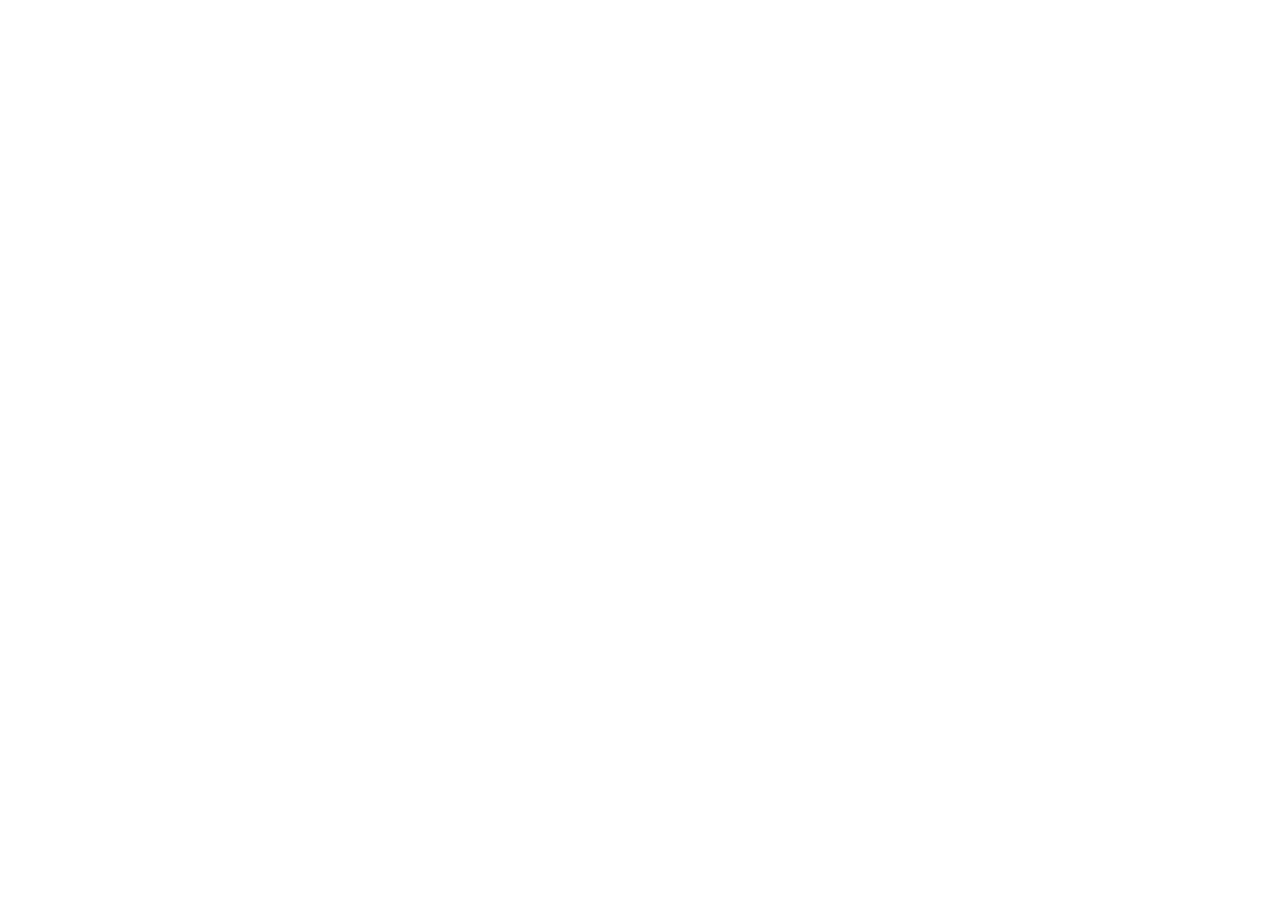
==== favorites.html @ 89ad5b43 "Update HTML files: set correct titles and include relevant script tags" ====
<!DOCTYPE html>
<html lang="en">

<head>
    <meta charset="UTF-8">
    <meta name="viewport" content="width=device-width, initial-scale=1.0">
    <title>Favorites</title>
    <link rel="icon" href="images/favicon.png" type="image/png">
    <script src="scripts/favorites.mjs" type="module"></script>


</head>

<body>

</body>

</html>
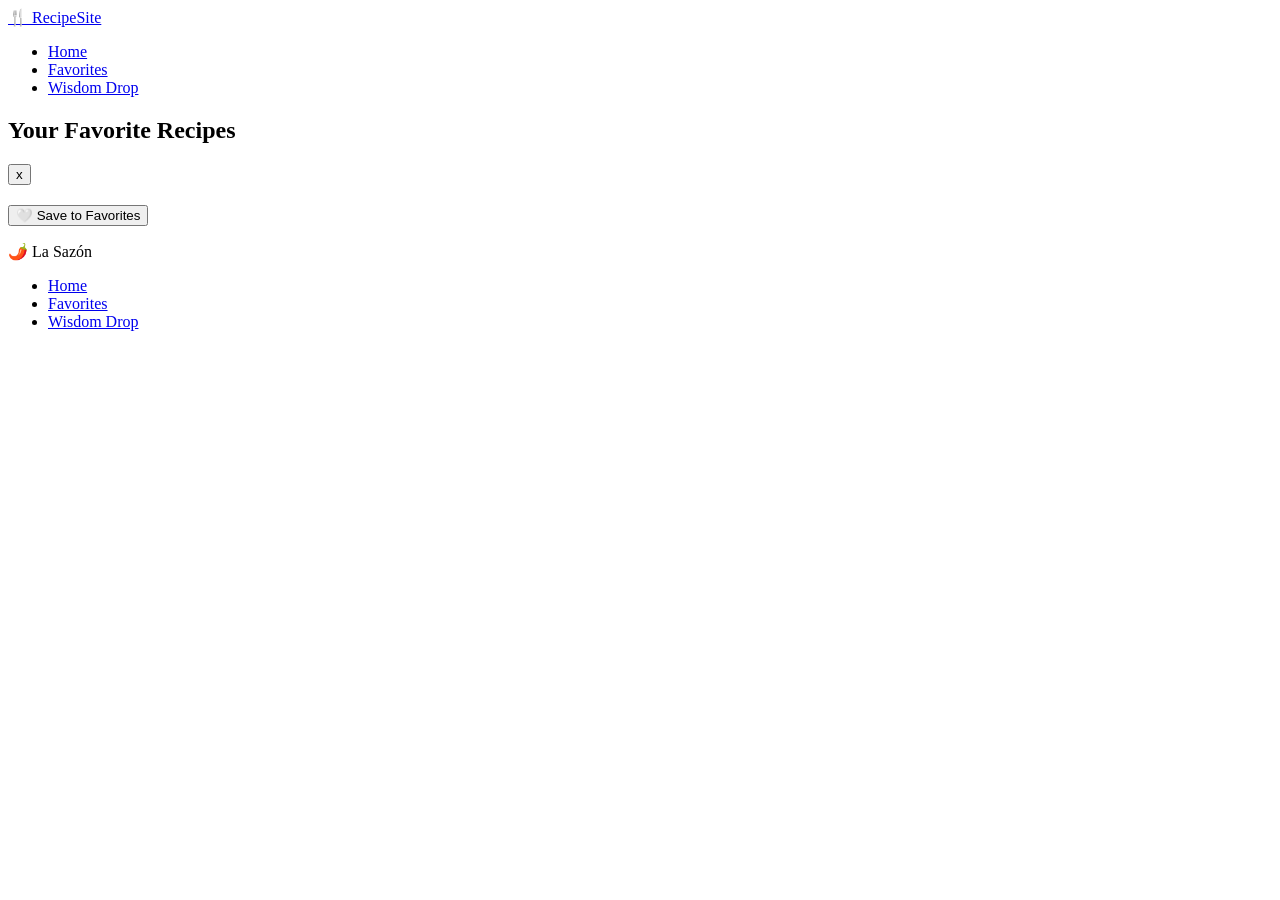
==== commit 487b6035: "Add navigation and footer sections to favorites and wisdom drop pages for improved site structure" ====
--- a/favorites.html
+++ b/favorites.html
@@ -6,13 +6,58 @@
     <meta name="viewport" content="width=device-width, initial-scale=1.0">
     <title>Favorites</title>
     <link rel="icon" href="images/favicon.png" type="image/png">
-    <script src="scripts/favorites.mjs" type="module"></script>
 
 
 </head>
 
 <body>
+    <header>
+        <nav>
+            <a href="./index.html" class="logo">🍴 RecipeSite</a>
+            <ul>
+                <li><a href="./index.html">Home</a></li>
+                <li><a href="./favorites.html">Favorites</a></li>
+                <li><a href="./wisdomDrop.html">Wisdom Drop</a></li>
+            </ul>
+        </nav>
+    </header>
 
+    <main>
+        <section id="favorites">
+            <h1>Your Favorite Recipes</h1>
+            <div id="favorites-grid"></div>
+        </section>
+
+    </main>
+
+    <div id="modal" class="hidden">
+        <div id="modal-recipe">
+            <button id="btn-close-modal">x</button>
+            <img id="modal-image" src="" alt="" />
+            <h2 id="modal-title"></h2>
+            <p id="modal-category"></p>
+            <p id="modal-area"></p>
+            <!-- reviews.mjs stars rating here -->
+            <div id="star-rating"></div>
+            <!-- recipePopUp.mjs maps ingredients here -->
+            <ul id="modal-ingredients"></ul>
+            <!-- recipePopUp.mjs gets recipe instructions here -->
+            <ol id="modal-instructions"></ol>
+            <!-- reviews.mjs gets some fake reviews here -->
+            <div id="modal-reviews"></div>
+            <button id="btn-favorite">🤍 Save to Favorites</button>
+        </div>
+    </div>
+
+    <footer>
+        <p>🌶️ La Sazón</p>
+        <ul>
+            <li><a href="./index.html">Home</a></li>
+            <li><a href="./favorites.html">Favorites</a></li>
+            <li><a href="./wisdomDrop.html">Wisdom Drop</a></li>
+        </ul>
+    </footer>
 </body>
+<script src="scripts/favorites.mjs" type="module"></script>
 
 </html>
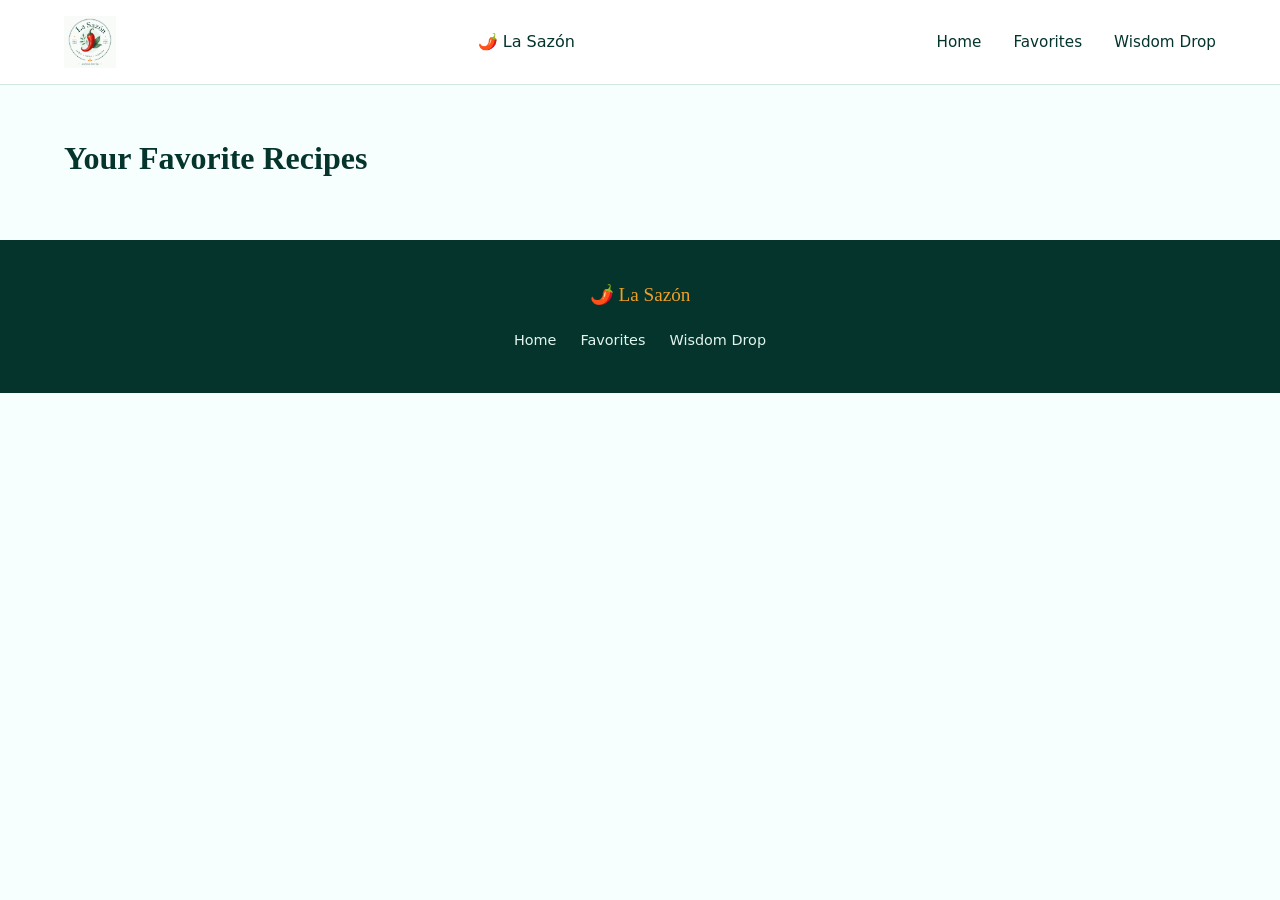
==== commit eb6ed87b: "Implement code changes to enhance functionality and improve performance" ====
--- a/favorites.html
+++ b/favorites.html
@@ -6,6 +6,7 @@
     <meta name="viewport" content="width=device-width, initial-scale=1.0">
     <title>Favorites</title>
     <link rel="icon" href="images/favicon.png" type="image/png">
+    <link rel="stylesheet" href="styles/styles.css">
 
 
 </head>
@@ -13,11 +14,12 @@
 <body>
     <header>
         <nav>
-            <a href="./index.html" class="logo">🍴 RecipeSite</a>
+            <img src="images/logo.png" alt="La Sazón Logo" class="logo-img" />
+            <a href="./index.html" class="logo">🌶️ La Sazón</a>
             <ul>
                 <li><a href="./index.html">Home</a></li>
                 <li><a href="./favorites.html">Favorites</a></li>
-                <li><a href="./wisdomDrop.html">Wisdom Drop</a></li>
+                <li><a href="./wisdom-drop.html">Wisdom Drop</a></li>
             </ul>
         </nav>
     </header>
--- a/styles/styles.css
+++ b/styles/styles.css
@@ -0,0 +1,759 @@
+/* =============================================
+   COOKING RECIPES SITE — styles.css
+   ============================================= */
+
+/* ---- CSS VARIABLES ---- */
+:root {
+    --color-primary: #1D9E75;
+    --color-background: #F7FFFE;
+    --color-text: #04342C;
+    --color-accent: #EF9F27;
+    --color-subtle: #E1F5EE;
+    --color-white: #ffffff;
+    --color-gray: #a0b4af;
+    --color-border: #d0e8e0;
+
+    --font-heading: Georgia, serif;
+    --font-body: system-ui, sans-serif;
+
+    --radius-sm: 6px;
+    --radius-md: 12px;
+    --radius-lg: 20px;
+
+    --shadow-sm: 0 2px 8px rgba(4, 52, 44, 0.08);
+    --shadow-md: 0 6px 24px rgba(4, 52, 44, 0.12);
+
+    --transition: 0.25s ease;
+}
+
+/* ---- RESET ---- */
+*,
+*::before,
+*::after {
+    box-sizing: border-box;
+    margin: 0;
+    padding: 0;
+}
+
+html {
+    scroll-behavior: smooth;
+}
+
+body {
+    font-family: var(--font-body);
+    background-color: var(--color-background);
+    color: var(--color-text);
+    line-height: 1.6;
+}
+
+img {
+    max-width: 100%;
+    display: block;
+}
+
+ul {
+    list-style: none;
+}
+
+a {
+    text-decoration: none;
+    color: inherit;
+}
+
+/* ---- UTILITY ---- */
+.hidden {
+    display: none !important;
+}
+
+.container {
+    max-width: 1200px;
+    margin: 0 auto;
+    padding: 0 1.5rem;
+}
+
+/* =============================================
+     HEADER & NAV
+     ============================================= */
+header {
+    background-color: var(--color-white);
+    border-bottom: 1px solid var(--color-border);
+    position: sticky;
+    top: 0;
+    z-index: 100;
+}
+
+nav {
+    max-width: 1200px;
+    margin: 0 auto;
+    padding: 1rem 1.5rem;
+    display: flex;
+    align-items: center;
+    justify-content: space-between;
+}
+
+.logo {
+    display: flex;
+    align-items: center;
+}
+
+.logo-img {
+    height: 52px;
+    width: auto;
+    object-fit: contain;
+    transition: transform var(--transition), opacity var(--transition);
+}
+
+.logo:hover .logo-img {
+    transform: scale(1.05);
+    opacity: 0.9;
+}
+
+nav ul {
+    display: flex;
+    gap: 2rem;
+}
+
+nav ul a {
+    font-size: 0.95rem;
+    color: var(--color-text);
+    transition: color var(--transition);
+}
+
+nav ul a:hover {
+    color: var(--color-primary);
+}
+
+/* =============================================
+     HERO
+     ============================================= */
+#hero {
+    background-color: var(--color-primary);
+    color: var(--color-white);
+    padding: 5rem 1.5rem;
+    text-align: center;
+}
+
+#hero h1 {
+    font-family: var(--font-heading);
+    font-size: clamp(2rem, 5vw, 3.5rem);
+    line-height: 1.2;
+    margin-bottom: 1rem;
+}
+
+#hero h1 em {
+    color: var(--color-accent);
+    font-style: italic;
+}
+
+#hero p {
+    font-size: 1.1rem;
+    max-width: 560px;
+    margin: 0 auto 2rem;
+    opacity: 0.9;
+}
+
+#hero .btn-primary,
+#hero .btn-outline {
+    display: inline-block;
+    margin: 0.4rem;
+    padding: 0.75rem 1.75rem;
+    border-radius: var(--radius-lg);
+    font-size: 1rem;
+    font-weight: 500;
+    cursor: pointer;
+    transition: transform var(--transition), box-shadow var(--transition);
+}
+
+#hero .btn-primary {
+    background-color: var(--color-accent);
+    color: var(--color-text);
+    border: none;
+}
+
+#hero .btn-outline {
+    background-color: transparent;
+    color: var(--color-white);
+    border: 2px solid var(--color-white);
+}
+
+#hero .btn-primary:hover,
+#hero .btn-outline:hover {
+    transform: translateY(-2px);
+    box-shadow: var(--shadow-md);
+}
+
+/* =============================================
+     FILTERS
+     ============================================= */
+#filters {
+    background-color: var(--color-subtle);
+    padding: 1.5rem;
+    display: flex;
+    flex-direction: column;
+    align-items: center;
+    gap: 1rem;
+}
+
+#search-input {
+    width: 100%;
+    max-width: 500px;
+    padding: 0.75rem 1.2rem;
+    border: 1.5px solid var(--color-border);
+    border-radius: var(--radius-lg);
+    font-size: 1rem;
+    font-family: var(--font-body);
+    background-color: var(--color-white);
+    color: var(--color-text);
+    outline: none;
+    transition: border-color var(--transition);
+}
+
+#search-input:focus {
+    border-color: var(--color-primary);
+}
+
+/* Category pill buttons — injected by filters.mjs */
+#filter-pills {
+    display: flex;
+    flex-wrap: wrap;
+    justify-content: center;
+    gap: 0.5rem;
+}
+
+#filter-pills button {
+    padding: 0.4rem 1.1rem;
+    border-radius: var(--radius-lg);
+    border: 1.5px solid var(--color-primary);
+    background-color: var(--color-white);
+    color: var(--color-primary);
+    font-size: 0.875rem;
+    font-family: var(--font-body);
+    cursor: pointer;
+    transition: background-color var(--transition), color var(--transition);
+}
+
+#filter-pills button:hover,
+#filter-pills button.active {
+    background-color: var(--color-primary);
+    color: var(--color-white);
+}
+
+/* =============================================
+     RECIPE GRID
+     ============================================= */
+#recipes {
+    padding: 3rem 1.5rem;
+    max-width: 1200px;
+    margin: 0 auto;
+}
+
+#recipes h2 {
+    font-family: var(--font-heading);
+    font-size: 1.75rem;
+    color: var(--color-text);
+    margin-bottom: 1.5rem;
+}
+
+#recipe-grid {
+    display: grid;
+    grid-template-columns: repeat(auto-fill, minmax(240px, 1fr));
+    gap: 1.5rem;
+}
+
+/* ---- RECIPE CARD ---- */
+.recipe-card {
+    background-color: var(--color-white);
+    border-radius: var(--radius-md);
+    box-shadow: var(--shadow-sm);
+    overflow: hidden;
+    cursor: pointer;
+    transition: transform var(--transition), box-shadow var(--transition);
+}
+
+.recipe-card:hover {
+    transform: translateY(-4px);
+    box-shadow: var(--shadow-md);
+}
+
+.recipe-card img {
+    width: 100%;
+    height: 180px;
+    object-fit: cover;
+}
+
+.recipe-card-body {
+    padding: 1rem;
+}
+
+.recipe-card-body h3 {
+    font-family: var(--font-heading);
+    font-size: 1rem;
+    margin-bottom: 0.4rem;
+    color: var(--color-text);
+}
+
+.recipe-card-body p {
+    font-size: 0.85rem;
+    color: var(--color-gray);
+}
+
+.recipe-card-body .card-footer {
+    display: flex;
+    align-items: center;
+    justify-content: space-between;
+    margin-top: 0.75rem;
+}
+
+.recipe-card-body .category-badge {
+    font-size: 0.75rem;
+    background-color: var(--color-subtle);
+    color: var(--color-primary);
+    padding: 0.2rem 0.6rem;
+    border-radius: var(--radius-sm);
+}
+
+.recipe-card-body .btn-heart {
+    background: none;
+    border: none;
+    font-size: 1.2rem;
+    cursor: pointer;
+    transition: transform var(--transition);
+}
+
+.recipe-card-body .btn-heart:hover {
+    transform: scale(1.3);
+}
+
+/* ---- SKELETON CARD ---- */
+.recipe-card.skeleton {
+    pointer-events: none;
+}
+
+.recipe-card.skeleton .skeleton-img {
+    width: 100%;
+    height: 180px;
+    background: linear-gradient(90deg, var(--color-subtle) 25%, var(--color-border) 50%, var(--color-subtle) 75%);
+    background-size: 200% 100%;
+    animation: shimmer 1.4s infinite;
+}
+
+.recipe-card.skeleton .skeleton-line {
+    height: 14px;
+    border-radius: var(--radius-sm);
+    margin: 0.75rem 1rem 0.4rem;
+    background: linear-gradient(90deg, var(--color-subtle) 25%, var(--color-border) 50%, var(--color-subtle) 75%);
+    background-size: 200% 100%;
+    animation: shimmer 1.4s infinite;
+}
+
+.recipe-card.skeleton .skeleton-line.short {
+    width: 60%;
+    margin-bottom: 1rem;
+}
+
+@keyframes shimmer {
+    0% {
+        background-position: 200% 0;
+    }
+
+    100% {
+        background-position: -200% 0;
+    }
+}
+
+/* =============================================
+     MODAL POPUP
+     ============================================= */
+#modal-overlay {
+    position: fixed;
+    inset: 0;
+    background-color: rgba(4, 52, 44, 0.6);
+    z-index: 200;
+    display: flex;
+    align-items: center;
+    justify-content: center;
+    padding: 1.5rem;
+    animation: fadeIn 0.2s ease;
+}
+
+@keyframes fadeIn {
+    from {
+        opacity: 0;
+    }
+
+    to {
+        opacity: 1;
+    }
+}
+
+#recipe-modal {
+    background-color: var(--color-white);
+    border-radius: var(--radius-md);
+    max-width: 620px;
+    width: 100%;
+    max-height: 90vh;
+    overflow-y: auto;
+    position: relative;
+    animation: slideUp 0.25s ease;
+}
+
+@keyframes slideUp {
+    from {
+        transform: translateY(30px);
+        opacity: 0;
+    }
+
+    to {
+        transform: translateY(0);
+        opacity: 1;
+    }
+}
+
+#btn-close-modal {
+    position: absolute;
+    top: 0.75rem;
+    right: 0.75rem;
+    background-color: var(--color-white);
+    border: 1.5px solid var(--color-border);
+    border-radius: 50%;
+    width: 32px;
+    height: 32px;
+    font-size: 0.9rem;
+    cursor: pointer;
+    z-index: 10;
+    transition: background-color var(--transition);
+}
+
+#btn-close-modal:hover {
+    background-color: var(--color-subtle);
+}
+
+#modal-image {
+    width: 100%;
+    height: 260px;
+    object-fit: cover;
+    border-radius: var(--radius-md) var(--radius-md) 0 0;
+}
+
+#recipe-modal h2,
+#recipe-modal p,
+#recipe-modal ul,
+#recipe-modal ol,
+#recipe-modal div {
+    padding: 0 1.5rem;
+}
+
+#modal-title {
+    font-family: var(--font-heading);
+    font-size: 1.5rem;
+    margin: 1rem 0 0.25rem;
+    padding: 0 1.5rem;
+}
+
+#modal-category,
+#modal-area {
+    font-size: 0.85rem;
+    color: var(--color-gray);
+    padding: 0 1.5rem;
+}
+
+/* Star rating */
+#star-rating {
+    display: flex;
+    gap: 0.3rem;
+    padding: 0.75rem 1.5rem;
+}
+
+#star-rating button {
+    background: none;
+    border: none;
+    font-size: 1.6rem;
+    color: var(--color-border);
+    cursor: pointer;
+    transition: color var(--transition), transform var(--transition);
+}
+
+#star-rating button.active,
+#star-rating button:hover {
+    color: var(--color-accent);
+    transform: scale(1.2);
+}
+
+/* Ingredients & instructions */
+#modal-ingredients,
+#modal-instructions {
+    padding: 0.5rem 1.5rem 0.5rem 2.5rem;
+    display: flex;
+    flex-direction: column;
+    gap: 0.4rem;
+}
+
+#modal-ingredients li,
+#modal-instructions li {
+    font-size: 0.95rem;
+    line-height: 1.5;
+    list-style: disc;
+}
+
+#modal-instructions li {
+    list-style: decimal;
+}
+
+/* Reviews */
+#modal-reviews {
+    padding: 1rem 1.5rem;
+    display: flex;
+    flex-direction: column;
+    gap: 1rem;
+}
+
+.review-card {
+    background-color: var(--color-subtle);
+    border-radius: var(--radius-sm);
+    padding: 0.75rem 1rem;
+}
+
+.review-card .review-author {
+    font-weight: bold;
+    font-size: 0.9rem;
+    margin-bottom: 0.25rem;
+}
+
+.review-card .review-stars {
+    color: var(--color-accent);
+    font-size: 0.9rem;
+    margin-bottom: 0.25rem;
+}
+
+.review-card .review-text {
+    font-size: 0.875rem;
+    color: var(--color-text);
+}
+
+/* Favorite button */
+#btn-favorite {
+    display: block;
+    margin: 1rem 1.5rem 1.5rem;
+    padding: 0.65rem 1.5rem;
+    background-color: var(--color-subtle);
+    border: 1.5px solid var(--color-primary);
+    border-radius: var(--radius-lg);
+    color: var(--color-primary);
+    font-size: 0.95rem;
+    font-family: var(--font-body);
+    cursor: pointer;
+    transition: background-color var(--transition), color var(--transition);
+}
+
+#btn-favorite:hover,
+#btn-favorite.saved {
+    background-color: var(--color-primary);
+    color: var(--color-white);
+}
+
+/* =============================================
+     FAVORITES PAGE
+     ============================================= */
+#favorites {
+    padding: 3rem 1.5rem;
+    max-width: 1200px;
+    margin: 0 auto;
+}
+
+#favorites h1 {
+    font-family: var(--font-heading);
+    font-size: 2rem;
+    margin-bottom: 0.5rem;
+}
+
+#favorites>p {
+    color: var(--color-gray);
+    margin-bottom: 2rem;
+}
+
+#favorites-grid {
+    display: grid;
+    grid-template-columns: repeat(auto-fill, minmax(240px, 1fr));
+    gap: 1.5rem;
+}
+
+/* =============================================
+     WISDOM DROP PAGE
+     ============================================= */
+#wisdom-drop {
+    padding: 3rem 1.5rem;
+    max-width: 640px;
+    margin: 0 auto;
+}
+
+#wisdom-drop h1 {
+    font-family: var(--font-heading);
+    font-size: 2rem;
+    margin-bottom: 0.5rem;
+}
+
+#wisdom-drop>p {
+    color: var(--color-gray);
+    margin-bottom: 2rem;
+}
+
+#wisdom-form {
+    display: flex;
+    flex-direction: column;
+    gap: 0.4rem;
+}
+
+#wisdom-form label {
+    font-size: 0.9rem;
+    font-weight: 600;
+    color: var(--color-text);
+    margin-top: 0.75rem;
+}
+
+#wisdom-form label span {
+    font-weight: normal;
+    color: var(--color-gray);
+}
+
+#wisdom-form input,
+#wisdom-form select,
+#wisdom-form textarea {
+    padding: 0.7rem 1rem;
+    border: 1.5px solid var(--color-border);
+    border-radius: var(--radius-sm);
+    font-size: 0.95rem;
+    font-family: var(--font-body);
+    color: var(--color-text);
+    background-color: var(--color-white);
+    outline: none;
+    transition: border-color var(--transition);
+}
+
+#wisdom-form input:focus,
+#wisdom-form select:focus,
+#wisdom-form textarea:focus {
+    border-color: var(--color-primary);
+}
+
+#wisdom-form textarea {
+    min-height: 140px;
+    resize: vertical;
+}
+
+.error-msg {
+    font-size: 0.8rem;
+    color: #c0392b;
+    min-height: 1rem;
+}
+
+#btn-submit {
+    margin-top: 1.25rem;
+    padding: 0.8rem;
+    background-color: var(--color-primary);
+    color: var(--color-white);
+    border: none;
+    border-radius: var(--radius-lg);
+    font-size: 1rem;
+    font-family: var(--font-body);
+    font-weight: 600;
+    cursor: pointer;
+    transition: background-color var(--transition), transform var(--transition);
+}
+
+#btn-submit:hover {
+    background-color: #178a63;
+    transform: translateY(-1px);
+}
+
+#success-banner {
+    margin-top: 1.5rem;
+    background-color: var(--color-subtle);
+    border: 1.5px solid var(--color-primary);
+    border-radius: var(--radius-md);
+    padding: 1rem 1.25rem;
+    color: var(--color-primary);
+    font-weight: 600;
+    text-align: center;
+    animation: fadeIn 0.3s ease;
+}
+
+/* =============================================
+     FOOTER
+     ============================================= */
+footer {
+    background-color: var(--color-text);
+    color: var(--color-white);
+    padding: 2.5rem 1.5rem;
+    text-align: center;
+    display: flex;
+    flex-direction: column;
+    align-items: center;
+    gap: 1rem;
+}
+
+footer p:first-child {
+    font-family: var(--font-heading);
+    font-size: 1.2rem;
+    color: var(--color-accent);
+}
+
+.footer-logo {
+    height: 48px;
+    width: auto;
+    object-fit: contain;
+    filter: brightness(0) invert(1);
+    opacity: 0.85;
+}
+
+footer ul {
+    display: flex;
+    gap: 1.5rem;
+}
+
+footer ul a {
+    font-size: 0.9rem;
+    color: var(--color-subtle);
+    transition: color var(--transition);
+}
+
+footer ul a:hover {
+    color: var(--color-white);
+}
+
+footer p:last-child {
+    font-size: 0.8rem;
+    opacity: 0.6;
+}
+
+/* =============================================
+     RESPONSIVE
+     ============================================= */
+@media (max-width: 768px) {
+    nav ul {
+        gap: 1rem;
+    }
+
+    #hero {
+        padding: 3.5rem 1.25rem;
+    }
+
+    #recipe-grid,
+    #favorites-grid {
+        grid-template-columns: repeat(auto-fill, minmax(160px, 1fr));
+    }
+
+    #recipe-modal {
+        max-height: 95vh;
+    }
+}
+
+@media (max-width: 480px) {
+    nav ul {
+        display: none;
+    }
+
+    #recipe-grid,
+    #favorites-grid {
+        grid-template-columns: 1fr;
+    }
+}
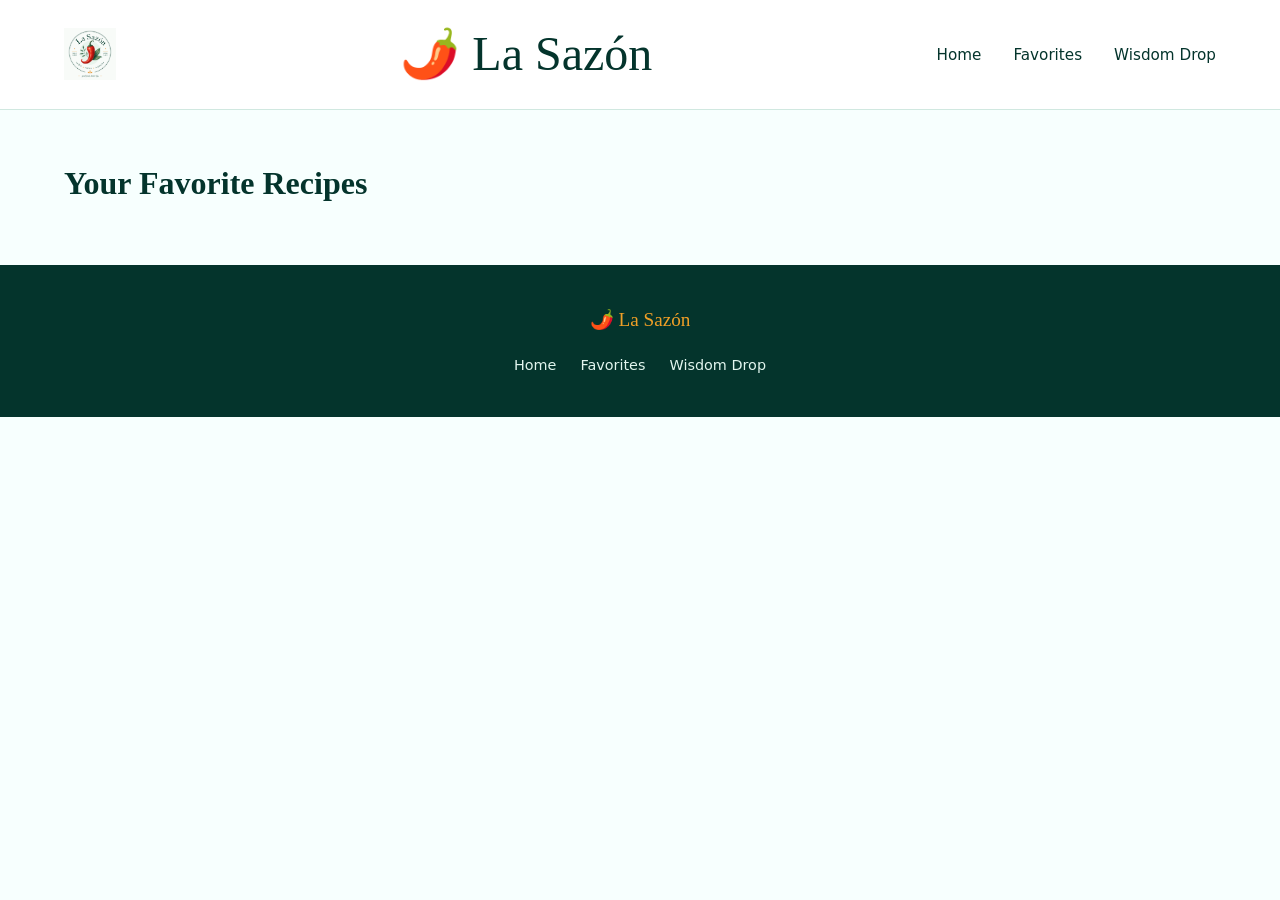
==== commit 39083d8f: "Fix incomplete div element in favorites section" ====
--- a/favorites.html
+++ b/favorites.html
@@ -27,7 +27,7 @@
     <main>
         <section id="favorites">
             <h1>Your Favorite Recipes</h1>
-            <div id="favorites-grid"></div>
+            <div    
         </section>
 
     </main>
--- a/styles/styles.css
+++ b/styles/styles.css
@@ -1,7 +1,3 @@
-/* =============================================
-   COOKING RECIPES SITE — styles.css
-   ============================================= */
-
 /* ---- CSS VARIABLES ---- */
 :root {
     --color-primary: #1D9E75;
@@ -94,6 +90,8 @@
 .logo {
     display: flex;
     align-items: center;
+    font-size: 3rem;
+    font-family: var(--font-heading);
 }
 
 .logo-img {
@@ -103,7 +101,7 @@
     transition: transform var(--transition), opacity var(--transition);
 }
 
-.logo:hover .logo-img {
+.logo:hover {
     transform: scale(1.05);
     opacity: 0.9;
 }
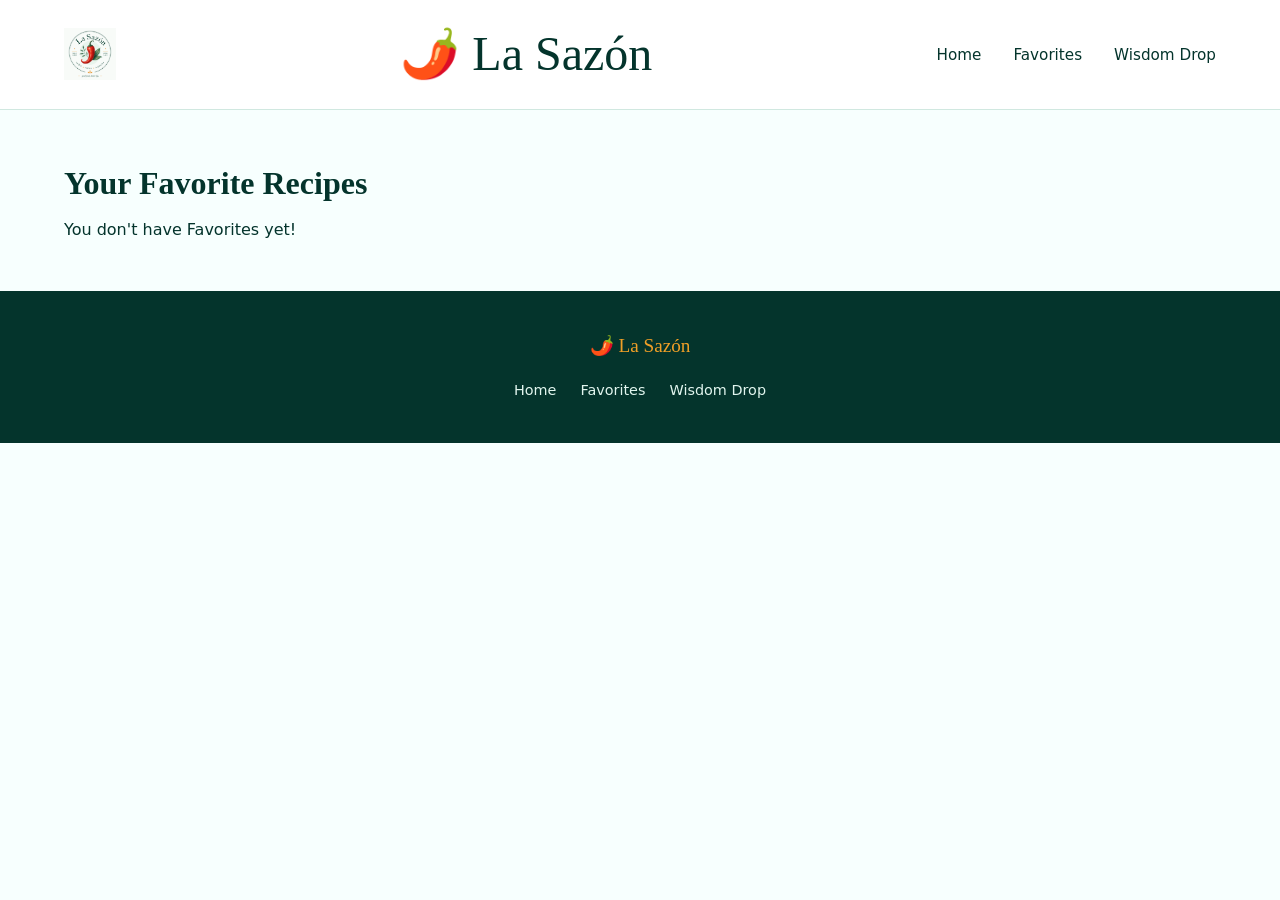
==== commit c79ed424: "Refactor modal structure in favorites.html and integrate favorites functionality in main.js" ====
--- a/favorites.html
+++ b/favorites.html
@@ -27,13 +27,13 @@
     <main>
         <section id="favorites">
             <h1>Your Favorite Recipes</h1>
-            <div    
+            <div id="favorites-grid"></div>
         </section>
 
     </main>
 
-    <div id="modal" class="hidden">
-        <div id="modal-recipe">
+    <div id="modal-overlay" class="hidden">
+        <div id="recipe-modal">
             <button id="btn-close-modal">x</button>
             <img id="modal-image" src="" alt="" />
             <h2 id="modal-title"></h2>
@@ -60,6 +60,6 @@
         </ul>
     </footer>
 </body>
-<script src="scripts/favorites.mjs" type="module"></script>
+<script src="scripts/main.js" type="module"></script>
 
 </html>
